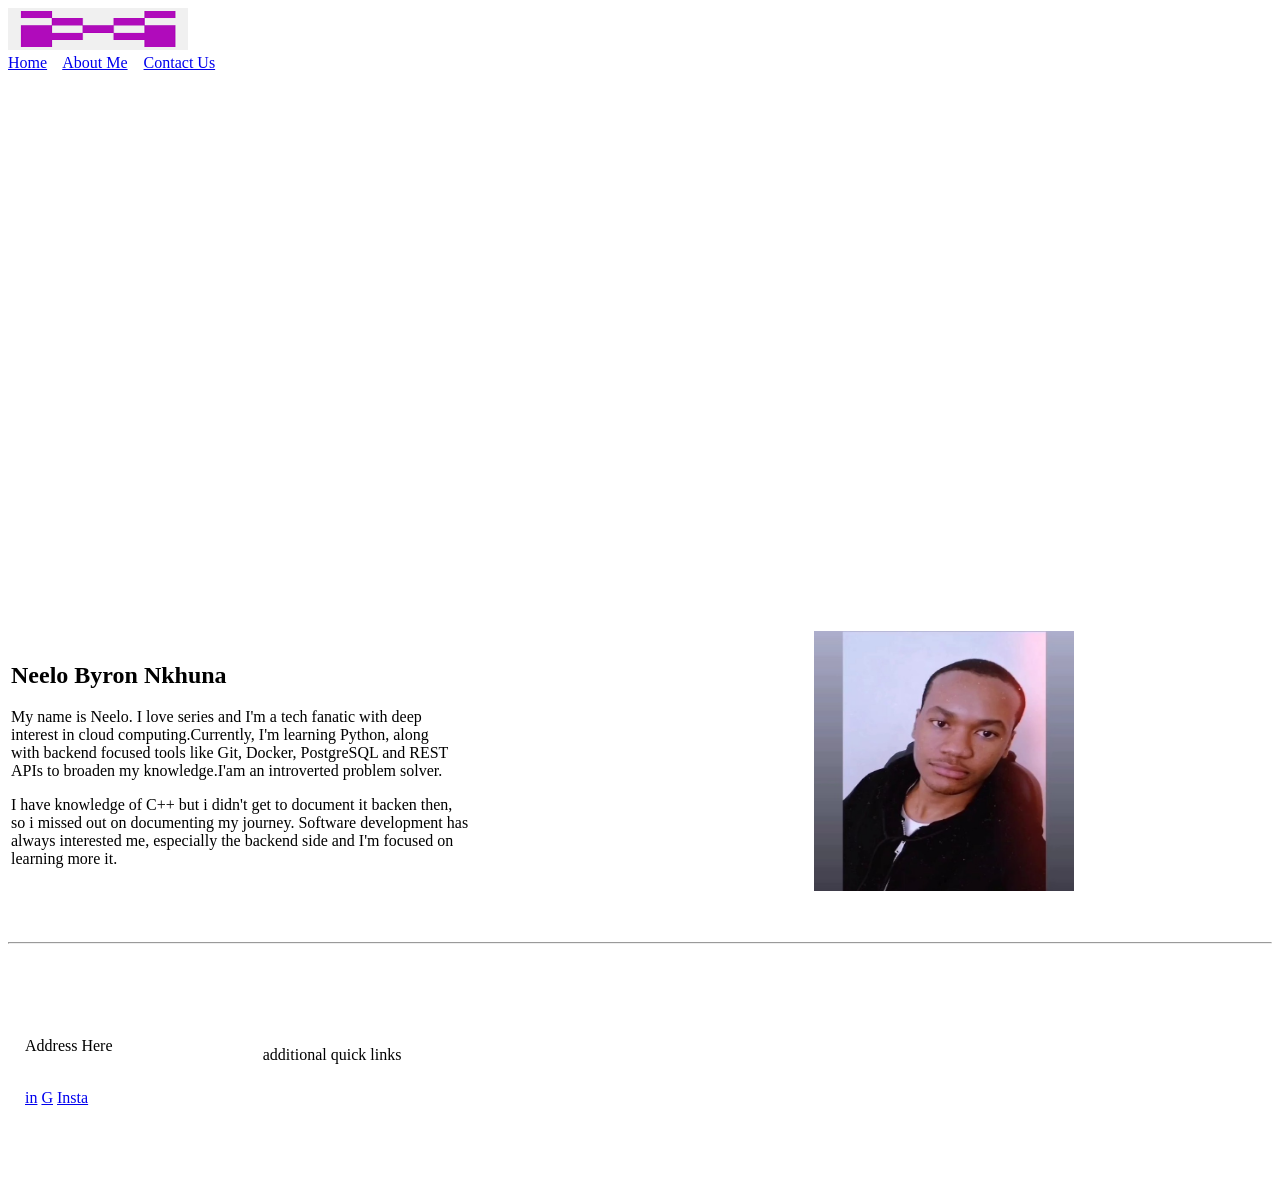
==== Portfolio Website/index.html @ 3197081e "Removed css styling on html" ====
<!DOCTYPE html>
<html lang="en">
<head>
    <meta charset="UTF-8">
    <meta name="viewport" content="width=device-width, initial-scale=1.0">
    <title>Portfolio Website</title>
</head>

<body>
    <header >
      <!--Logo Image Container-->
         <div class="logo" >
            <a href="index.html">
              <img src="Purple.png" width="180px" height="42px" class="header-Purple">
                 </a>  
             </div>     
        
             <!--Home, About Me & Contact Us Container-->
              <nav style="padding-right: 70px;">
                <a href="index.html">Home</a>&nbsp;&nbsp;&nbsp
                <a href="About.html">About Me</a>&nbsp;&nbsp;&nbsp
                <a href="Contact.html">Contact Us</a>
              </nav>
     </header><br><br>

<main>
    <!--Image or video but i went for Youtube video-->
    <section class="video-section">
      <div class="video-wrapper">
        <center>
          <iframe width="1315" height="480" src="https://www.youtube-nocookie.com/embed/rThDEqJsRtk?si=uRxE_WEaD_KCANve&amp;controls=0" title="YouTube video player" frameborder="0" allow="accelerometer; autoplay; clipboard-write; encrypted-media; gyroscope; picture-in-picture; web-share" referrerpolicy="strict-origin-when-cross-origin" allowfullscreen></iframe></br>
        </center>
       </div><br><br>
 
    <!--My own bio-->
    <div class="Bio" >
        <table width="100%" border="0">
          <tr>
            <td>
              <h1>Neelo Byron Nkhuna</h1>
              <p>My name is Neelo. I love series and I'm a tech fanatic with deep<br>
                 interest in cloud computing.Currently, I'm learning Python, along<br>
                 with backend focused tools like Git, Docker, PostgreSQL and REST <br>
                 APIs to broaden my knowledge.I'am an introverted problem solver.</p>

              <p>I have knowledge of C++ but i didn't get to document it backen then,<br>
                 so i missed out on documenting my journey. Software development has <br>
                 always interested me, especially the backend side and I'm focused on <br>
                 learning more it.</p>
            </td>
      
             <!--Small Photo Next to bio-->
              <td >
              <img src="Profile picture.jpg" class="round-img" width="260px" height="260px"><br>
              </td>
           </tr>
        </table>
    </div>
  </section>
</main><br><br>

<footer class="site-footer">
  <hr>
   <table width="100%" boarder="0" cellpadding="15">
     <tr>
       <td>
        <div >
         <!--Address here + My socials -->
          <p><strong></strong>  Address Here</strong></p><br>
          <div class="circle-icons">
           <a href="https://www.linkedin.com/in/neelo-nkhuna-ba2b9b115/" class="circle">in</a>
           <a href="https://github.com/NeeloByron" class="circle" >G</a>
           <a href="https://www.instagram.com/neelo_byron/" class="circle">Insta</a>
           </a>
           </div>
          </td>
          </div>
    
          <!--Additonal links-->
          <td>
            <p>additional quick links</p><br>
          </td>

          <!--My current location-->
          <td ><br><br>
            <div class="map-container">
              <iframe src="https://www.google.com/maps/embed?pb=!1m18!1m12!1m3!1d3669018.2049283963!2d23.614881087500006!3d-26.0980833!2m3!1f0!2f0!3f0!3m2!1i1024!2i768!4f13.1!3m3!1m2!1s0x1ec12e99570831e5%3A0xc96e5c17336ac118!2sGa-Maja%2C%200745!5e0!3m2!1sen!2sza!4v1779168745000!5m2!1sen!2sza" 
                  width="310" height="150" style="border:0;" allowfullscreen="" loading="lazy" referrerpolicy="no-referrer-when-downgrade"></iframe>
             </div>
          </td>
      </tr>
    </table>
</footer>

</body>
</html>
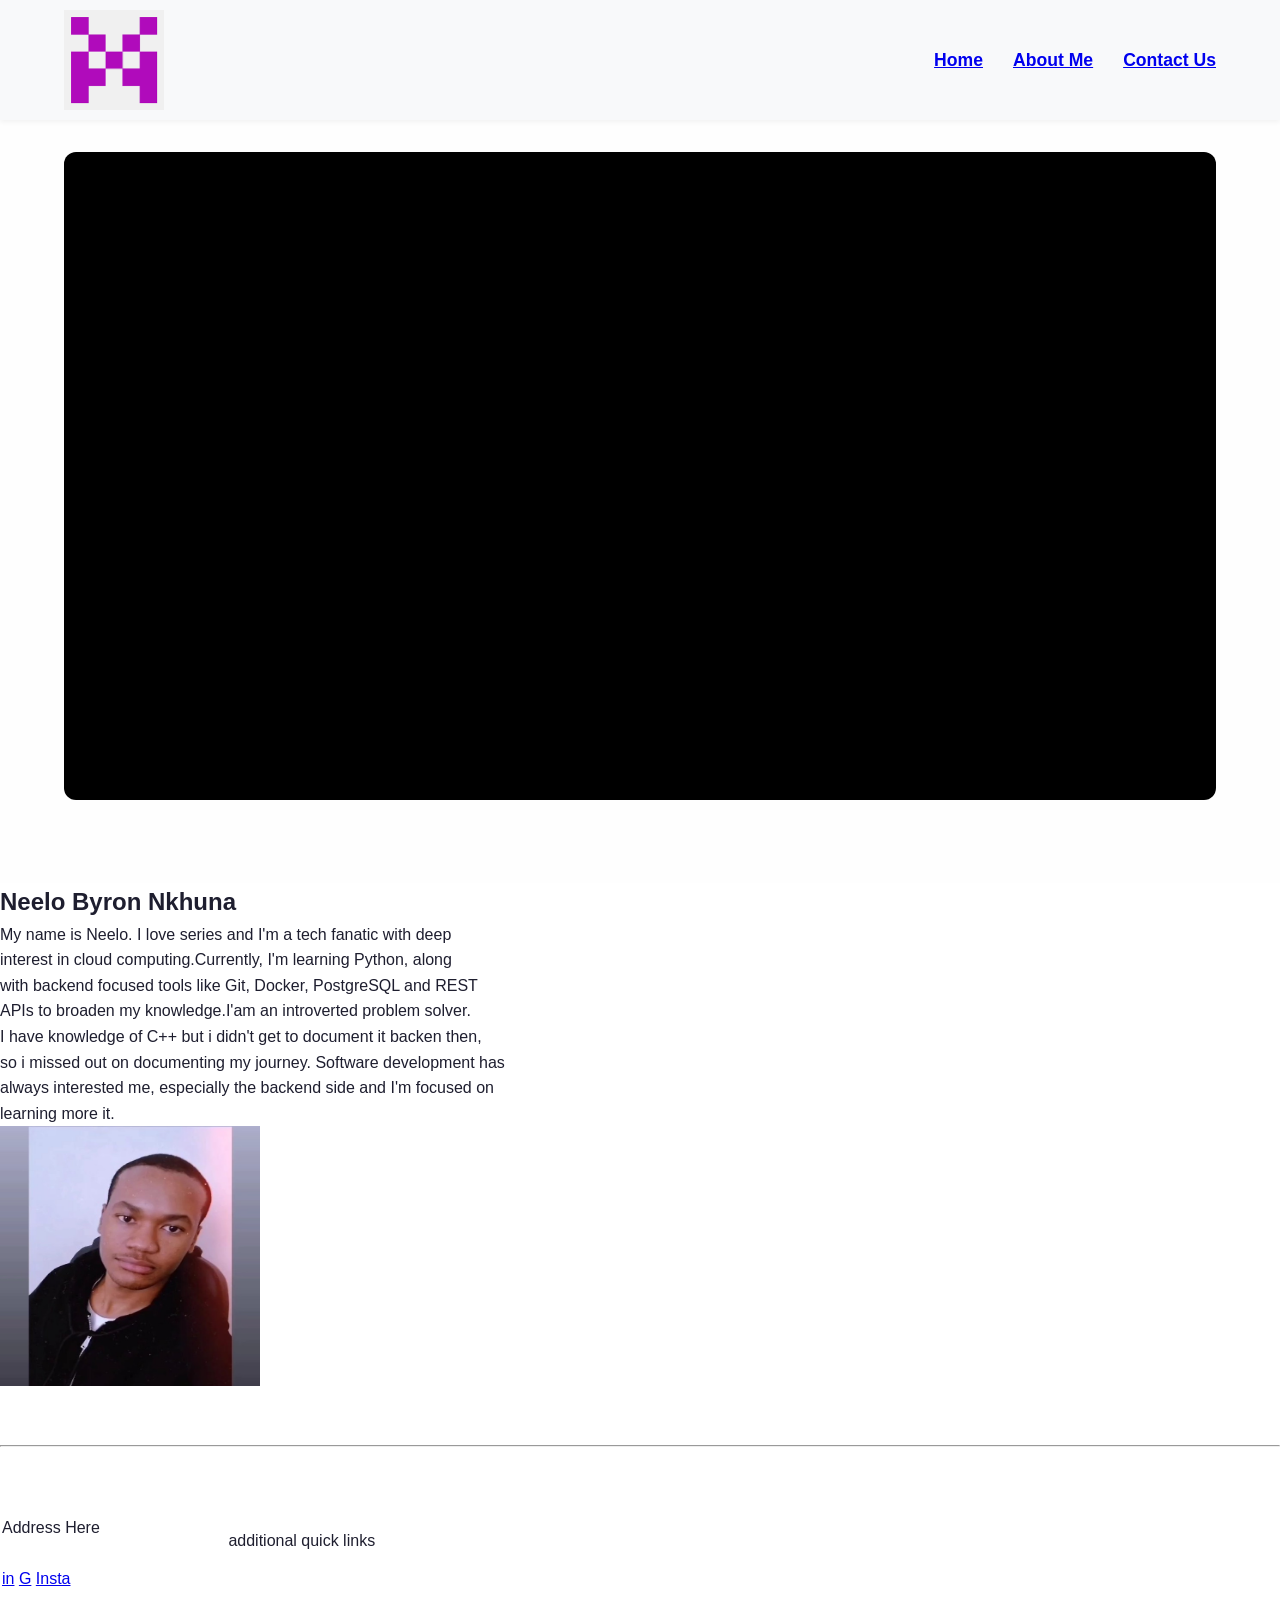
==== commit 61e587ee: "Updates" ====
--- a/Portfolio Website/index.html
+++ b/Portfolio Website/index.html
@@ -4,39 +4,44 @@
     <meta charset="UTF-8">
     <meta name="viewport" content="width=device-width, initial-scale=1.0">
     <title>Portfolio Website</title>
+    <link rel="stylesheet" href="assets/style.css">
 </head>
 
 <body>
-    <header >
-      <!--Logo Image Container-->
-         <div class="logo" >
-            <a href="index.html">
-              <img src="Purple.png" width="180px" height="42px" class="header-Purple">
-                 </a>  
-             </div>     
-        
+    <header class="logo-header">
+        <!--Logo Image Container-->
+           <div class="logo" >
+              <img src="assets/images/Purple.png" width="125px" height="45px" class="header-Purple">
+                </a>  
+                 </div>     
+      
+        <!--Hambuger menu icon-->
+          <div class="hamburger" id="Hamburger"
+                   <span></span>
+                   <span></span>
+                   <span></span>
+                            </div>
+
              <!--Home, About Me & Contact Us Container-->
-              <nav style="padding-right: 70px;">
-                <a href="index.html">Home</a>&nbsp;&nbsp;&nbsp
-                <a href="About.html">About Me</a>&nbsp;&nbsp;&nbsp
+              <nav class="main-navigation" id="main-navigation">
+                <a href="index.html">Home</a>
+                <a href="About.html">About Me</a>
                 <a href="Contact.html">Contact Us</a>
               </nav>
-     </header><br><br>
+     </header>
 
 <main>
-    <!--Image or video but i went for Youtube video-->
-    <section class="video-section">
+<!-----Image or video but i went for Youtube video------->
+  <section class="video-section">
       <div class="video-wrapper">
-        <center>
-          <iframe width="1315" height="480" src="https://www.youtube-nocookie.com/embed/rThDEqJsRtk?si=uRxE_WEaD_KCANve&amp;controls=0" title="YouTube video player" frameborder="0" allow="accelerometer; autoplay; clipboard-write; encrypted-media; gyroscope; picture-in-picture; web-share" referrerpolicy="strict-origin-when-cross-origin" allowfullscreen></iframe></br>
-        </center>
-       </div><br><br>
+         <iframe src="https://www.youtube-nocookie.com/embed/rThDEqJsRtk?si=uRxE_WEaD_KCANve&amp;controls=0" title="YouTube video player" frameborder="0" allow="accelerometer; autoplay; clipboard-write; encrypted-media; gyroscope; picture-in-picture; web-share" referrerpolicy="strict-origin-when-cross-origin" allowfullscreen></iframe></br>
+            </div><br><br>
+  </section>
  
-    <!--My own bio-->
-    <div class="Bio" >
-        <table width="100%" border="0">
-          <tr>
-            <td>
+  <!----My Bio & Profile Picture responsive grid------->
+    <section class="bio-section">  
+       <div class="bio-grid">
+          <div class="bio-text">
               <h1>Neelo Byron Nkhuna</h1>
               <p>My name is Neelo. I love series and I'm a tech fanatic with deep<br>
                  interest in cloud computing.Currently, I'm learning Python, along<br>
@@ -47,15 +52,11 @@
                  so i missed out on documenting my journey. Software development has <br>
                  always interested me, especially the backend side and I'm focused on <br>
                  learning more it.</p>
-            </td>
-      
-             <!--Small Photo Next to bio-->
-              <td >
-              <img src="Profile picture.jpg" class="round-img" width="260px" height="260px"><br>
-              </td>
-           </tr>
-        </table>
-    </div>
+                </div>
+              <div class="bio-image">
+            <img src="Profile picture.jpg" class="round-img" width="260px" height="260px"><br>
+         </div>
+       </div>
   </section>
 </main><br><br>
 
--- a/Portfolio Website/assets/style.css
+++ b/Portfolio Website/assets/style.css
@@ -0,0 +1,75 @@
+/*------Global reset & Smooth Scroll-----------------*/
+*{
+    margin: 0;
+    padding: 0;
+    box-sizing: boarder-box;
+}
+
+html {
+    scroll-behavior: smooth;
+}
+
+body {
+    font-family: 'Segoe UI', 'Segoe UI', Tahoma, Geneva, Verdana, sans-serif ;
+    line-height: 1.6;
+    background-color: #fff;
+    color: #1e1e2f
+}
+
+/*-------------Header----------------------*/
+.logo-header {
+    display: flex;
+    justify-content: space-between;
+    align-items: center;
+    background-color: #f8f9fa;
+    padding: 10px 5%;
+    flex-wrap: wrap;
+    position: relative;
+    box-shadow: 0 2px 5px rgba(0, 0, 0, 0.05);
+}
+
+.logo img {
+    max-width: 80%;
+    height: auto;
+    display: flex;
+}
+
+/*------------Desktop Navigation----------*/
+.main-navigation {
+    display: flex;
+    gap: 30px;
+}
+
+.main-navigation {
+    text-decoration: none;
+    font-weight: 600;
+    color: #333;
+    font-size: 1.1rem;
+    transition: all 0.3s ease;
+    padding: 5px 0;
+}
+
+/*-----Responsive video-----------*/
+.video-section {
+    padding: 2rem 5%;
+    background-color: #fefefe;
+}
+
+.video-wrapper {
+    position: relative;
+    padding-bottom: 56.25%;
+    height: 0;
+    overflow: hidden;
+    max-width: 100%;
+    background: #000;
+    border-radius: 12px;
+}
+
+.video-wrapper iframe {
+    position: absolute;
+    top: 0;
+    left: 0;
+    width: 100%;
+    height: 100%;
+    border: 0;
+}
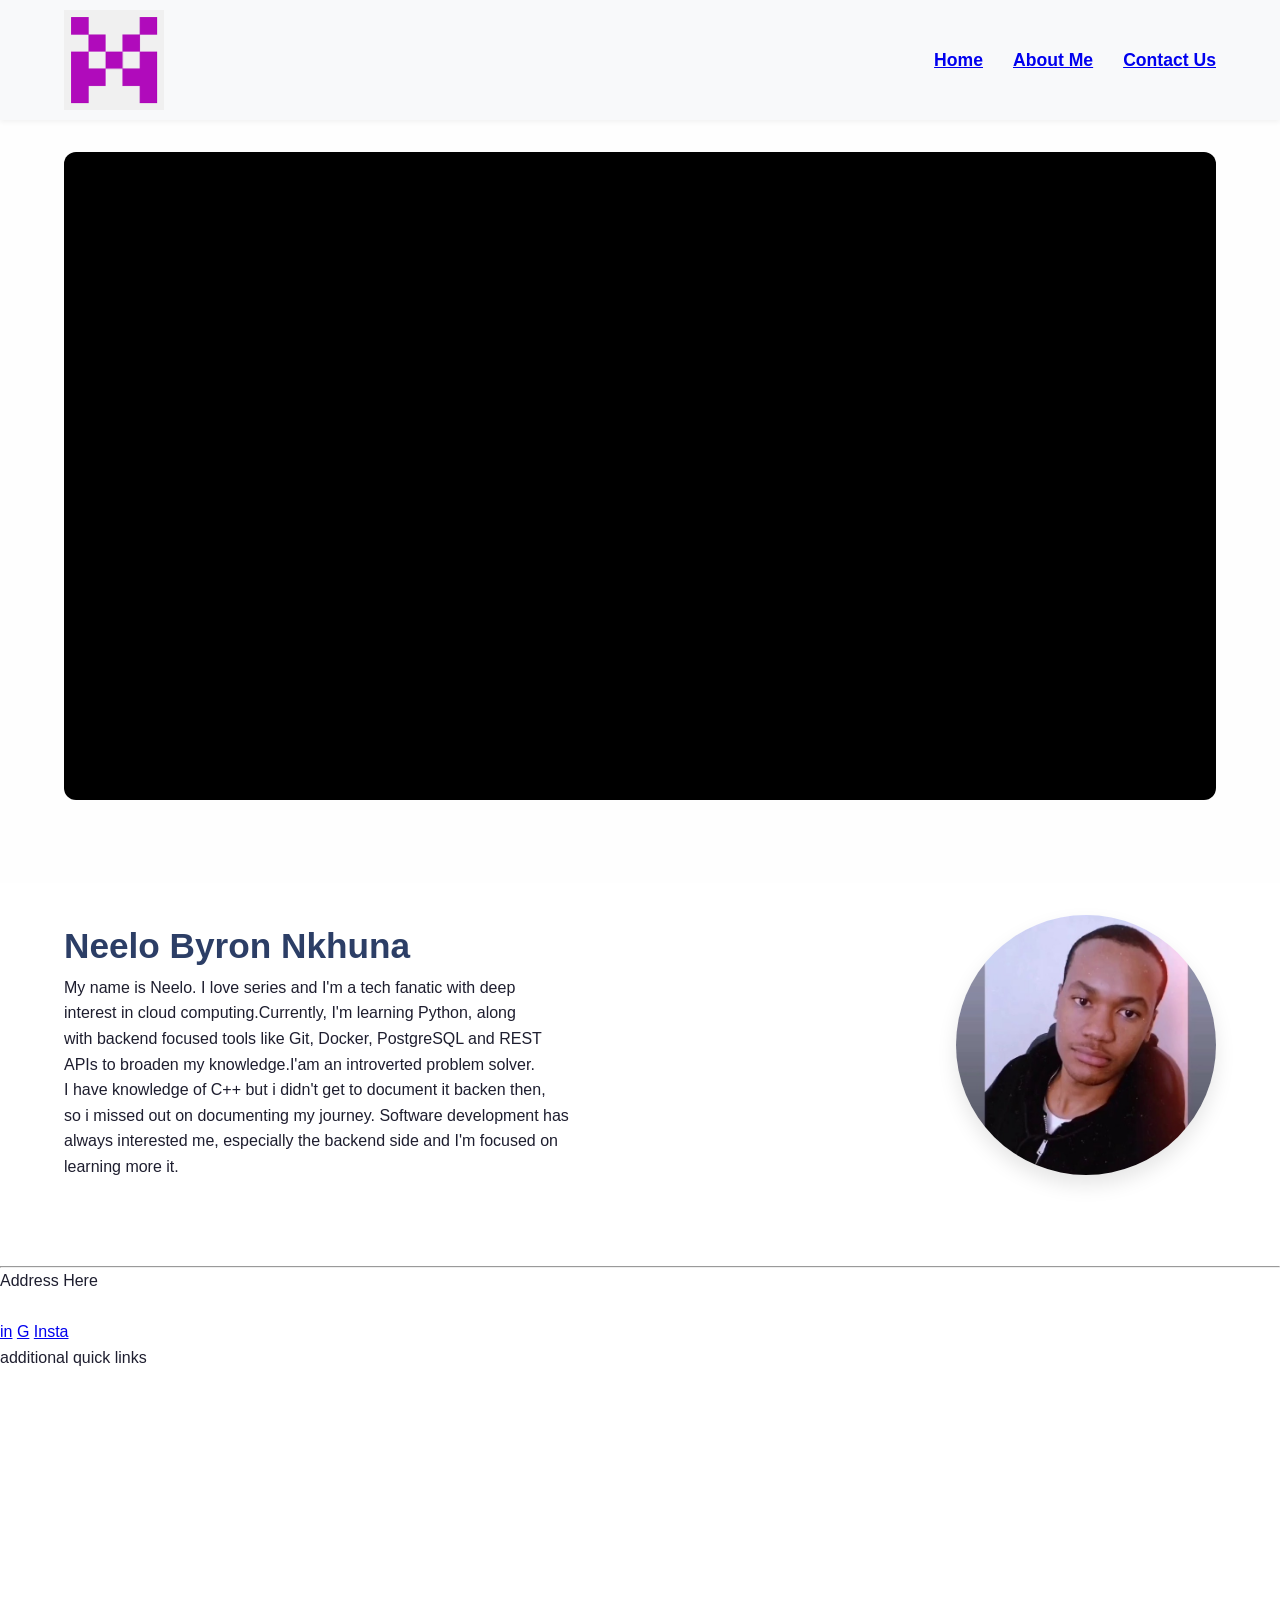
==== commit cbe6492c: "Bio Section" ====
--- a/Portfolio Website/index.html
+++ b/Portfolio Website/index.html
@@ -54,7 +54,7 @@
                  learning more it.</p>
                 </div>
               <div class="bio-image">
-            <img src="Profile picture.jpg" class="round-img" width="260px" height="260px"><br>
+            <img src="assets/images/Profile picture.jpg" class="round-img" width="260px" height="260px"><br>
          </div>
        </div>
   </section>
@@ -62,35 +62,29 @@
 
 <footer class="site-footer">
   <hr>
-   <table width="100%" boarder="0" cellpadding="15">
-     <tr>
-       <td>
-        <div >
+     <div class="footer-grid">
          <!--Address here + My socials -->
           <p><strong></strong>  Address Here</strong></p><br>
-          <div class="circle-icons">
-           <a href="https://www.linkedin.com/in/neelo-nkhuna-ba2b9b115/" class="circle">in</a>
-           <a href="https://github.com/NeeloByron" class="circle" >G</a>
-           <a href="https://www.instagram.com/neelo_byron/" class="circle">Insta</a>
-           </a>
-           </div>
-          </td>
-          </div>
+            <div class="circle-icons">
+              <a href="https://www.linkedin.com/in/neelo-nkhuna-ba2b9b115/" class="circle" target="_blank">in</a>
+              <a href="https://github.com/NeeloByron" class="circle" target="_blank">G</a>
+              <a href="https://www.instagram.com/neelo_byron/" class="circle" target="_blank">Insta</a>
+                </a>
+               </div>
+            </div>
     
-          <!--Additonal links-->
-          <td>
-            <p>additional quick links</p><br>
-          </td>
+           <!--Additonal text-->
+             <div class="footer-text">
+               <p>additional quick links</p><br>
+             </div>
 
           <!--My current location-->
-          <td ><br><br>
-            <div class="map-container">
-              <iframe src="https://www.google.com/maps/embed?pb=!1m18!1m12!1m3!1d3669018.2049283963!2d23.614881087500006!3d-26.0980833!2m3!1f0!2f0!3f0!3m2!1i1024!2i768!4f13.1!3m3!1m2!1s0x1ec12e99570831e5%3A0xc96e5c17336ac118!2sGa-Maja%2C%200745!5e0!3m2!1sen!2sza!4v1779168745000!5m2!1sen!2sza" 
+           <div class="footer-map" ><br><br>
+             <div class="map-container">
+               <iframe src="https://www.google.com/maps/embed?pb=!1m18!1m12!1m3!1d3669018.2049283963!2d23.614881087500006!3d-26.0980833!2m3!1f0!2f0!3f0!3m2!1i1024!2i768!4f13.1!3m3!1m2!1s0x1ec12e99570831e5%3A0xc96e5c17336ac118!2sGa-Maja%2C%200745!5e0!3m2!1sen!2sza!4v1779168745000!5m2!1sen!2sza" 
                   width="310" height="150" style="border:0;" allowfullscreen="" loading="lazy" referrerpolicy="no-referrer-when-downgrade"></iframe>
              </div>
-          </td>
-      </tr>
-    </table>
+           </div>
 </footer>
 
 </body>
--- a/Portfolio Website/assets/style.css
+++ b/Portfolio Website/assets/style.css
@@ -72,4 +72,33 @@
     width: 100%;
     height: 100%;
     border: 0;
+}
+
+/*------------Bio Section-------*/
+.bio-section {
+    padding: 2rem 5%;
+    background-color: #fff;
+}
+
+.bio-grid {
+    display: grid;
+    grid-template-columns: 1fr auto;
+    gap: 3rem;
+    align-items: center;
+    max-width: 1200px;
+    margin: 0 auto;
+}
+
+.bio-text h1 {
+    font-size: 2.2rem;
+    color: #2c3e66;
+}
+
+.bio-image img {
+    width: 260ox;
+    height: 260px;
+    object-fit: cover;
+    border-radius: 50%;
+    box-shadow: 0 10px 20px rgba(0,0,0,0.1);
+    transition: transform 0.3s ease;
 }
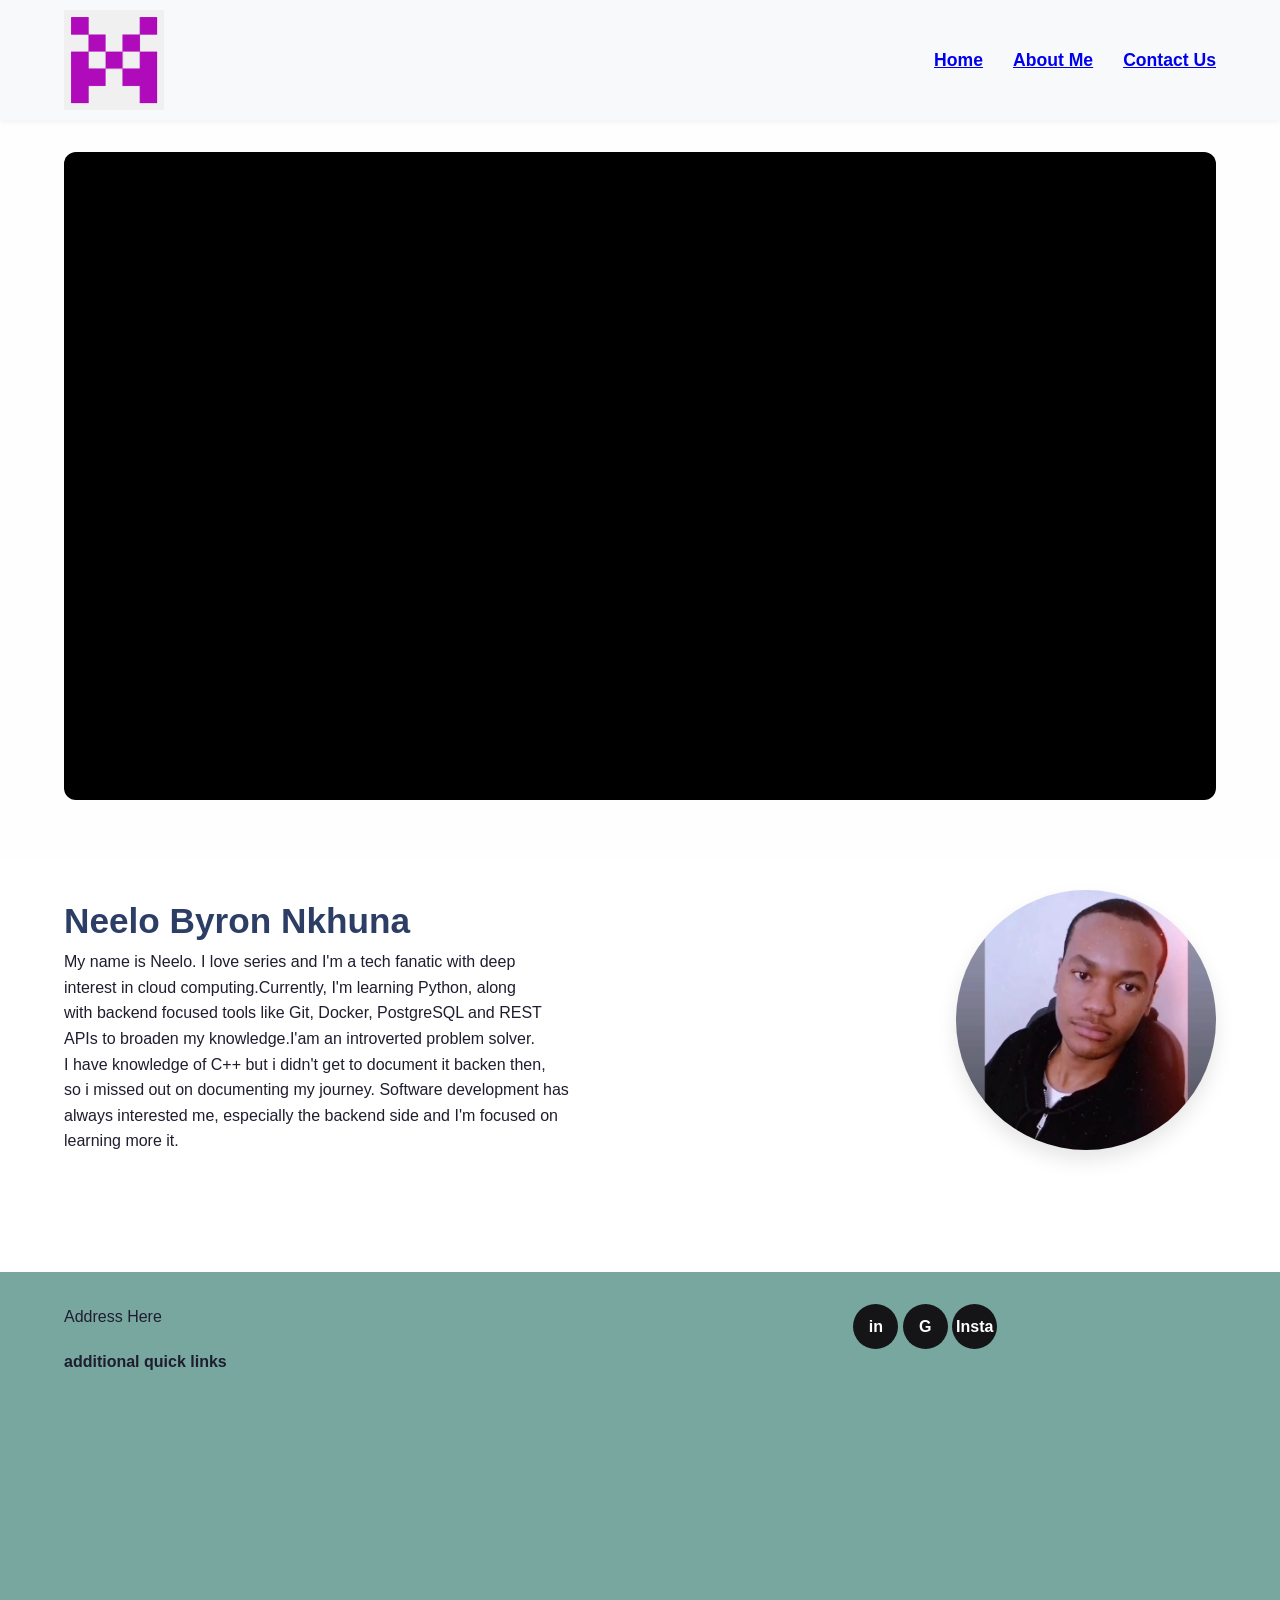
==== commit 82cd178b: "Footer updates" ====
--- a/Portfolio Website/index.html
+++ b/Portfolio Website/index.html
@@ -35,7 +35,7 @@
   <section class="video-section">
       <div class="video-wrapper">
          <iframe src="https://www.youtube-nocookie.com/embed/rThDEqJsRtk?si=uRxE_WEaD_KCANve&amp;controls=0" title="YouTube video player" frameborder="0" allow="accelerometer; autoplay; clipboard-write; encrypted-media; gyroscope; picture-in-picture; web-share" referrerpolicy="strict-origin-when-cross-origin" allowfullscreen></iframe></br>
-            </div><br><br>
+            </div><br>
   </section>
  
   <!----My Bio & Profile Picture responsive grid------->
@@ -61,7 +61,6 @@
 </main><br><br>
 
 <footer class="site-footer">
-  <hr>
      <div class="footer-grid">
          <!--Address here + My socials -->
           <p><strong></strong>  Address Here</strong></p><br>
--- a/Portfolio Website/assets/style.css
+++ b/Portfolio Website/assets/style.css
@@ -101,4 +101,72 @@
     border-radius: 50%;
     box-shadow: 0 10px 20px rgba(0,0,0,0.1);
     transition: transform 0.3s ease;
+}
+
+.bio-image img:hover {
+    transform: scale(1.02);
+}
+
+/*-------Footer section------*/
+.site-footer {
+    background-color: #78a7a0;
+    padding: 2rem 5%;
+    margin-top: 2rem;
+}
+
+.site-footer hr {
+    margin-bottom: 1.5rem;
+    border: 0;
+    height: 1px;
+    background: linear-gradient(90deg, #ccc, transparent);
+}
+
+.footer-grid {
+    display: grid;
+    grid-template-columns: repeat(auto-fit, minmax(250px, 1fr));
+    gap: 2rem;
+    align-items: start;
+}
+
+.footer-address p,
+.footer-text p {
+    font-weight: bold;
+    margin-bottom: 0.5rem;
+    padding: right;
+}
+
+.circle-icon {
+    display: flex;
+    gap: 15px;
+    margin-top: 10px;
+}
+
+.circle {
+    display: inline-flex;
+    align-items: center;
+    justify-content: center;
+    width: 45px;
+    height: 45px;
+    background-color: #151416;
+    color: white;
+    text-decoration: none;
+    border-radius: 50%;
+    font-weight: bold;
+    transition: all 0.3s ease;
+}
+
+.footer-text ul {
+    list-style: none;
+}
+
+.footer-text a:hover {
+    color: #6f42c1;
+    padding-left: 5px;
+}
+
+.footer-map iframe {
+    width: 26%;
+    height: 180%;
+    border-radius: 10px;
+    padding-right: 50px;
 }
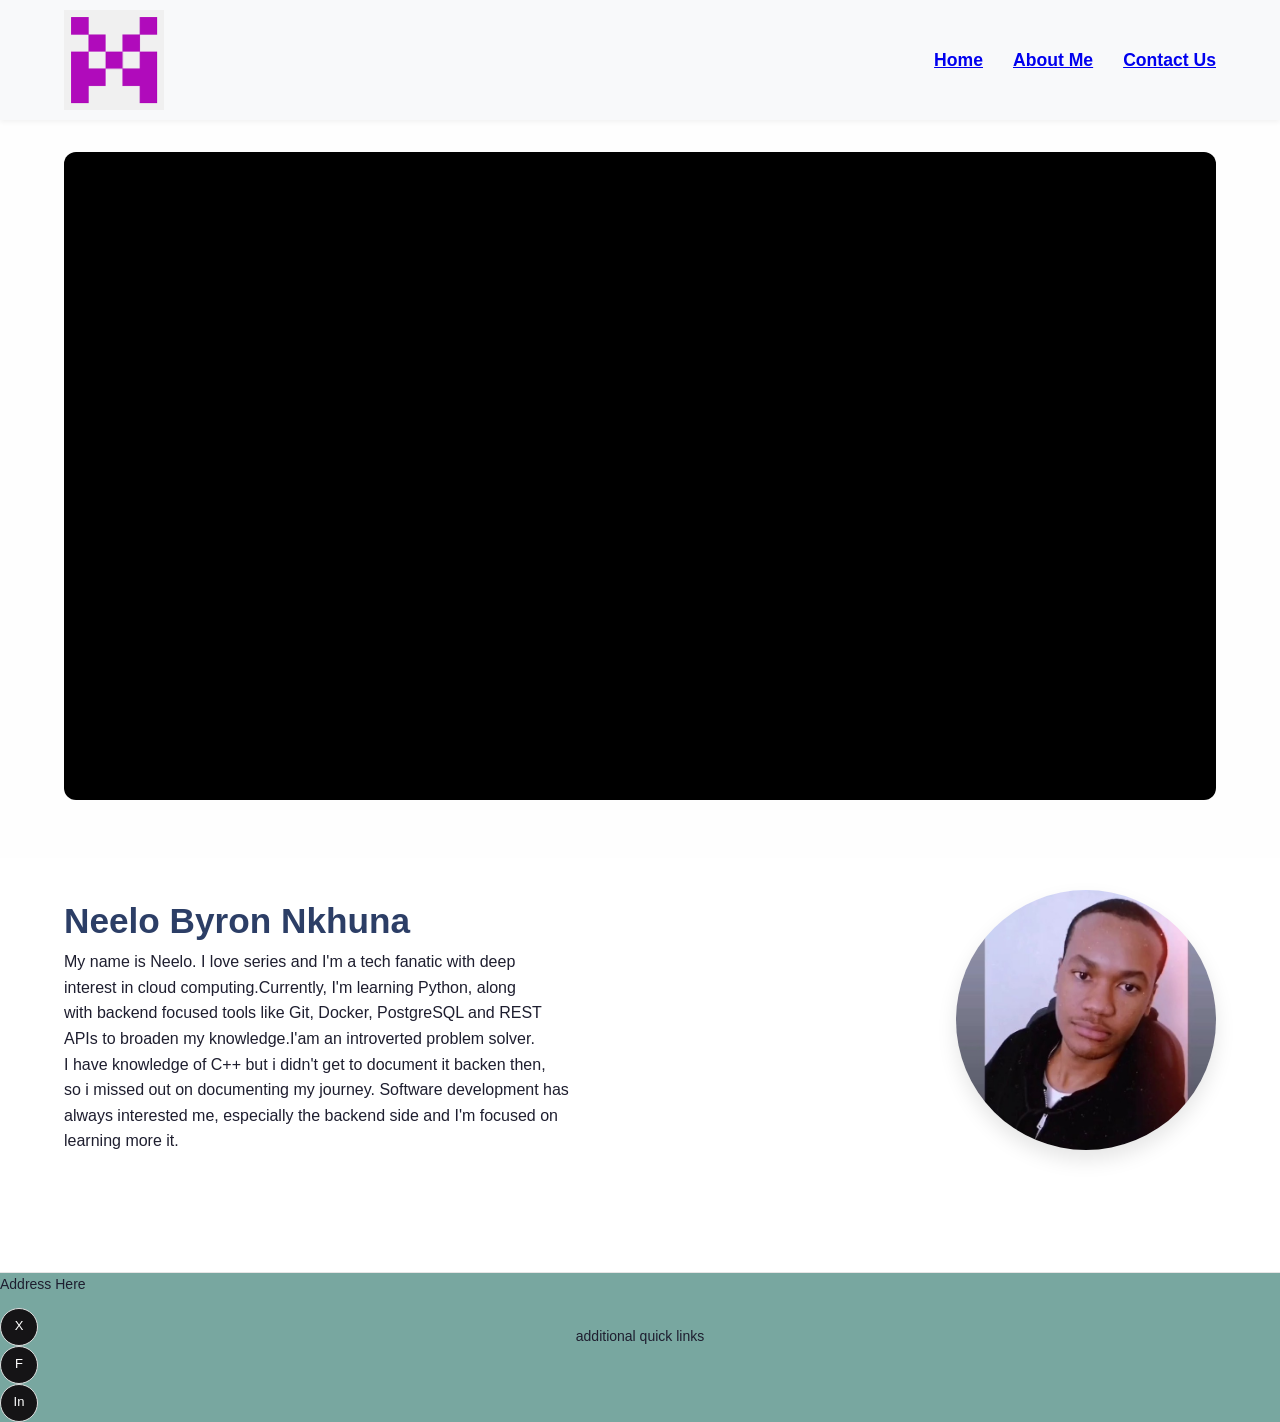
==== commit f003d8e7: "Footer section updates to align with css" ====
--- a/Portfolio Website/index.html
+++ b/Portfolio Website/index.html
@@ -63,27 +63,27 @@
 <footer class="site-footer">
      <div class="footer-grid">
          <!--Address here + My socials -->
-          <p><strong></strong>  Address Here</strong></p><br>
-            <div class="circle-icons">
-              <a href="https://www.linkedin.com/in/neelo-nkhuna-ba2b9b115/" class="circle" target="_blank">in</a>
-              <a href="https://github.com/NeeloByron" class="circle" target="_blank">G</a>
-              <a href="https://www.instagram.com/neelo_byron/" class="circle" target="_blank">Insta</a>
+           <div class="footer-address">
+             <p>  Address Here</p>
+               <div class="circle-icons">
+                <a href="https://x.com/NeeloByron" class="circle" target="_blank">X</a>
+                <a href="https://www.facebook.com/byron.nkhuna/" class="circle" target="_blank">F</a>
+                <a href="https://www.instagram.com/neelo_byron/" class="circle" target="_blank">In</a>
                 </a>
                </div>
             </div>
     
-           <!--Additonal text-->
+            <!--Additonal text-->
              <div class="footer-text">
                <p>additional quick links</p><br>
              </div>
 
           <!--My current location-->
            <div class="footer-map" ><br><br>
-             <div class="map-container">
                <iframe src="https://www.google.com/maps/embed?pb=!1m18!1m12!1m3!1d3669018.2049283963!2d23.614881087500006!3d-26.0980833!2m3!1f0!2f0!3f0!3m2!1i1024!2i768!4f13.1!3m3!1m2!1s0x1ec12e99570831e5%3A0xc96e5c17336ac118!2sGa-Maja%2C%200745!5e0!3m2!1sen!2sza!4v1779168745000!5m2!1sen!2sza" 
                   width="310" height="150" style="border:0;" allowfullscreen="" loading="lazy" referrerpolicy="no-referrer-when-downgrade"></iframe>
-             </div>
-           </div>
+            </div>
+     </div>
 </footer>
 
 </body>
--- a/Portfolio Website/assets/style.css
+++ b/Portfolio Website/assets/style.css
@@ -110,63 +110,64 @@
 /*-------Footer section------*/
 .site-footer {
     background-color: #78a7a0;
-    padding: 2rem 5%;
+    padding: 1.5rem solid #ccc;
     margin-top: 2rem;
-}
-
-.site-footer hr {
-    margin-bottom: 1.5rem;
-    border: 0;
-    height: 1px;
-    background: linear-gradient(90deg, #ccc, transparent);
+    border-top: 1px solid #e5e5e5;
 }
 
 .footer-grid {
     display: grid;
-    grid-template-columns: repeat(auto-fit, minmax(250px, 1fr));
-    gap: 2rem;
-    align-items: start;
+    grid-template-columns: 1fr 1fr 1fr;
+    gap: 1rem;
+    align-items: center;
+    min-height: 120px;
 }
 
-.footer-address p,
-.footer-text p {
-    font-weight: bold;
-    margin-bottom: 0.5rem;
-    padding: right;
+.footer-address p {
+    margin: 0 0 12px 0;
+    font-size: 14px;
 }
 
 .circle-icon {
     display: flex;
-    gap: 15px;
-    margin-top: 10px;
+    gap: 10px;
+    margin-top: 12px;
+    flex-direction: row;
 }
 
 .circle {
-    display: inline-flex;
+    display: flex;
     align-items: center;
     justify-content: center;
-    width: 45px;
-    height: 45px;
+    width: 36px;
+    height: 36px;
+    border: 1px solid #ddd;
     background-color: #151416;
     color: white;
     text-decoration: none;
     border-radius: 50%;
-    font-weight: bold;
+    font-weight: 500;
+    font-size: 13px;
+    flex-shrink: 0;
     transition: all 0.3s ease;
 }
 
-.footer-text ul {
-    list-style: none;
+.footer-text {
+    text-align: center;
+    font-size: 14px;
+}
+
+.circle:hover {
+    background-color: #f5f5f5;
 }
 
 .footer-text a:hover {
-    color: #6f42c1;
+    color: #4e4266;
     padding-left: 5px;
 }
 
-.footer-map iframe {
-    width: 26%;
-    height: 180%;
-    border-radius: 10px;
-    padding-right: 50px;
-}+.footer-map {
+    height: 120px;
+    border-radius: 4px;
+    overflow: hidden;
+}
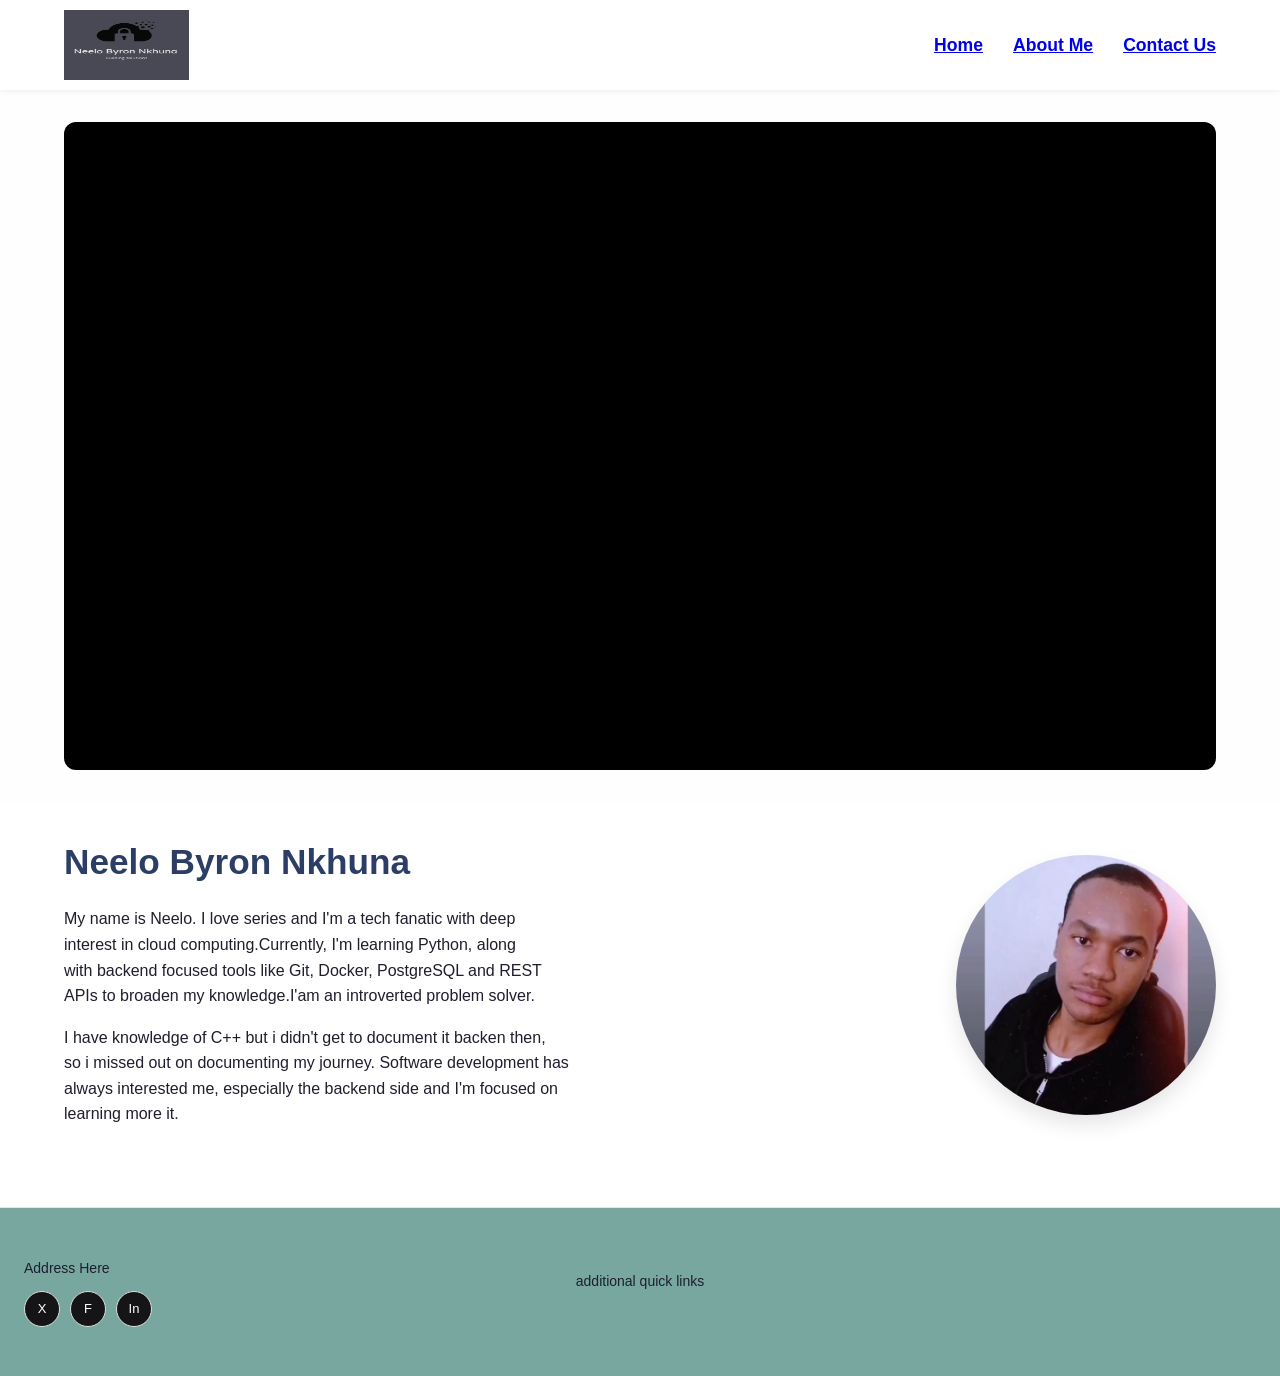
==== commit 92af138f: "Updates about me, contact html header and footer sections" ====
--- a/Portfolio Website/index.html
+++ b/Portfolio Website/index.html
@@ -5,18 +5,20 @@
     <meta name="viewport" content="width=device-width, initial-scale=1.0">
     <title>Portfolio Website</title>
     <link rel="stylesheet" href="assets/style.css">
+    <link rel="html" href="About.html">
+    <link rel="html" href="Contact.html">
 </head>
 
 <body>
     <header class="logo-header">
         <!--Logo Image Container-->
            <div class="logo" >
-              <img src="assets/images/Purple.png" width="125px" height="45px" class="header-Purple">
+              <img src="assets/images/Byron-logo.png">
                 </a>  
                  </div>     
       
         <!--Hambuger menu icon-->
-          <div class="hamburger" id="Hamburger"
+          <div class="hamburger" id="Hamburger">
                    <span></span>
                    <span></span>
                    <span></span>
@@ -34,8 +36,13 @@
 <!-----Image or video but i went for Youtube video------->
   <section class="video-section">
       <div class="video-wrapper">
-         <iframe src="https://www.youtube-nocookie.com/embed/rThDEqJsRtk?si=uRxE_WEaD_KCANve&amp;controls=0" title="YouTube video player" frameborder="0" allow="accelerometer; autoplay; clipboard-write; encrypted-media; gyroscope; picture-in-picture; web-share" referrerpolicy="strict-origin-when-cross-origin" allowfullscreen></iframe></br>
-            </div><br>
+         <iframe src="https://www.youtube-nocookie.com/embed/rThDEqJsRtk?si=uRxE_WEaD_KCANve&amp;controls=0"
+            title="YouTube video player" frameborder="0" 
+            allow="accelerometer; autoplay; clipboard-write; 
+            encrypted-media; gyroscope; picture-in-picture; web-share"
+            referrerpolicy="strict-origin-when-cross-origin" allowfullscreen>
+          </iframe>
+        </div>
   </section>
  
   <!----My Bio & Profile Picture responsive grid------->
@@ -45,20 +52,20 @@
               <h1>Neelo Byron Nkhuna</h1>
               <p>My name is Neelo. I love series and I'm a tech fanatic with deep<br>
                  interest in cloud computing.Currently, I'm learning Python, along<br>
-                 with backend focused tools like Git, Docker, PostgreSQL and REST <br>
+                 with backend focused tools like Git, Docker, PostgreSQL and REST<br>
                  APIs to broaden my knowledge.I'am an introverted problem solver.</p>
 
-              <p>I have knowledge of C++ but i didn't get to document it backen then,<br>
-                 so i missed out on documenting my journey. Software development has <br>
-                 always interested me, especially the backend side and I'm focused on <br>
-                 learning more it.</p>
-                </div>
+               <p>I have knowledge of C++ but i didn't get to document it backen then,<br>
+                  so i missed out on documenting my journey. Software development has<br>
+                  always interested me, especially the backend side and I'm focused on<br>
+                  learning more it.</p>
+                 </div>
               <div class="bio-image">
             <img src="assets/images/Profile picture.jpg" class="round-img" width="260px" height="260px"><br>
          </div>
        </div>
   </section>
-</main><br><br>
+</main>
 
 <footer class="site-footer">
      <div class="footer-grid">
@@ -69,19 +76,18 @@
                 <a href="https://x.com/NeeloByron" class="circle" target="_blank">X</a>
                 <a href="https://www.facebook.com/byron.nkhuna/" class="circle" target="_blank">F</a>
                 <a href="https://www.instagram.com/neelo_byron/" class="circle" target="_blank">In</a>
-                </a>
                </div>
             </div>
     
-            <!--Additonal text-->
-             <div class="footer-text">
-               <p>additional quick links</p><br>
+     <!--Additonal text-->
+       <div class="footer-text">
+          <p>additional quick links</p><br>
              </div>
 
-          <!--My current location-->
-           <div class="footer-map" ><br><br>
+        <!--My current location-->
+           <div class="footer-map">
                <iframe src="https://www.google.com/maps/embed?pb=!1m18!1m12!1m3!1d3669018.2049283963!2d23.614881087500006!3d-26.0980833!2m3!1f0!2f0!3f0!3m2!1i1024!2i768!4f13.1!3m3!1m2!1s0x1ec12e99570831e5%3A0xc96e5c17336ac118!2sGa-Maja%2C%200745!5e0!3m2!1sen!2sza!4v1779168745000!5m2!1sen!2sza" 
-                  width="310" height="150" style="border:0;" allowfullscreen="" loading="lazy" referrerpolicy="no-referrer-when-downgrade"></iframe>
+                  width="100%" height="100%" style="border:0;" allowfullscreen="" loading="lazy" referrerpolicy="no-referrer-when-downgrade"></iframe>
             </div>
      </div>
 </footer>
--- a/Portfolio Website/assets/style.css
+++ b/Portfolio Website/assets/style.css
@@ -2,7 +2,7 @@
 *{
     margin: 0;
     padding: 0;
-    box-sizing: boarder-box;
+    box-sizing: border-box;
 }
 
 html {
@@ -21,7 +21,7 @@
     display: flex;
     justify-content: space-between;
     align-items: center;
-    background-color: #f8f9fa;
+    background-color: 78a7a0;
     padding: 10px 5%;
     flex-wrap: wrap;
     position: relative;
@@ -29,8 +29,8 @@
 }
 
 .logo img {
-    max-width: 80%;
-    height: auto;
+    width: 125px;
+    height: 70px;
     display: flex;
 }
 
@@ -45,8 +45,12 @@
     font-weight: 600;
     color: #333;
     font-size: 1.1rem;
-    transition: all 0.3s ease;
+    transition: color 0.3s ease;
     padding: 5px 0;
+}
+
+.main-navigation a:hover {
+    color: #78a7a0;
 }
 
 /*-----Responsive video-----------*/
@@ -92,10 +96,14 @@
 .bio-text h1 {
     font-size: 2.2rem;
     color: #2c3e66;
+    margin-bottom: 1rem;
 }
 
+.bio-text p {
+    margin-bottom: 1rem;
+}
 .bio-image img {
-    width: 260ox;
+    width: 260px;
     height: 260px;
     object-fit: cover;
     border-radius: 50%;
@@ -110,7 +118,7 @@
 /*-------Footer section------*/
 .site-footer {
     background-color: #78a7a0;
-    padding: 1.5rem solid #ccc;
+    padding: 1.5rem ;
     margin-top: 2rem;
     border-top: 1px solid #e5e5e5;
 }
@@ -128,7 +136,7 @@
     font-size: 14px;
 }
 
-.circle-icon {
+.circle-icons {
     display: flex;
     gap: 10px;
     margin-top: 12px;
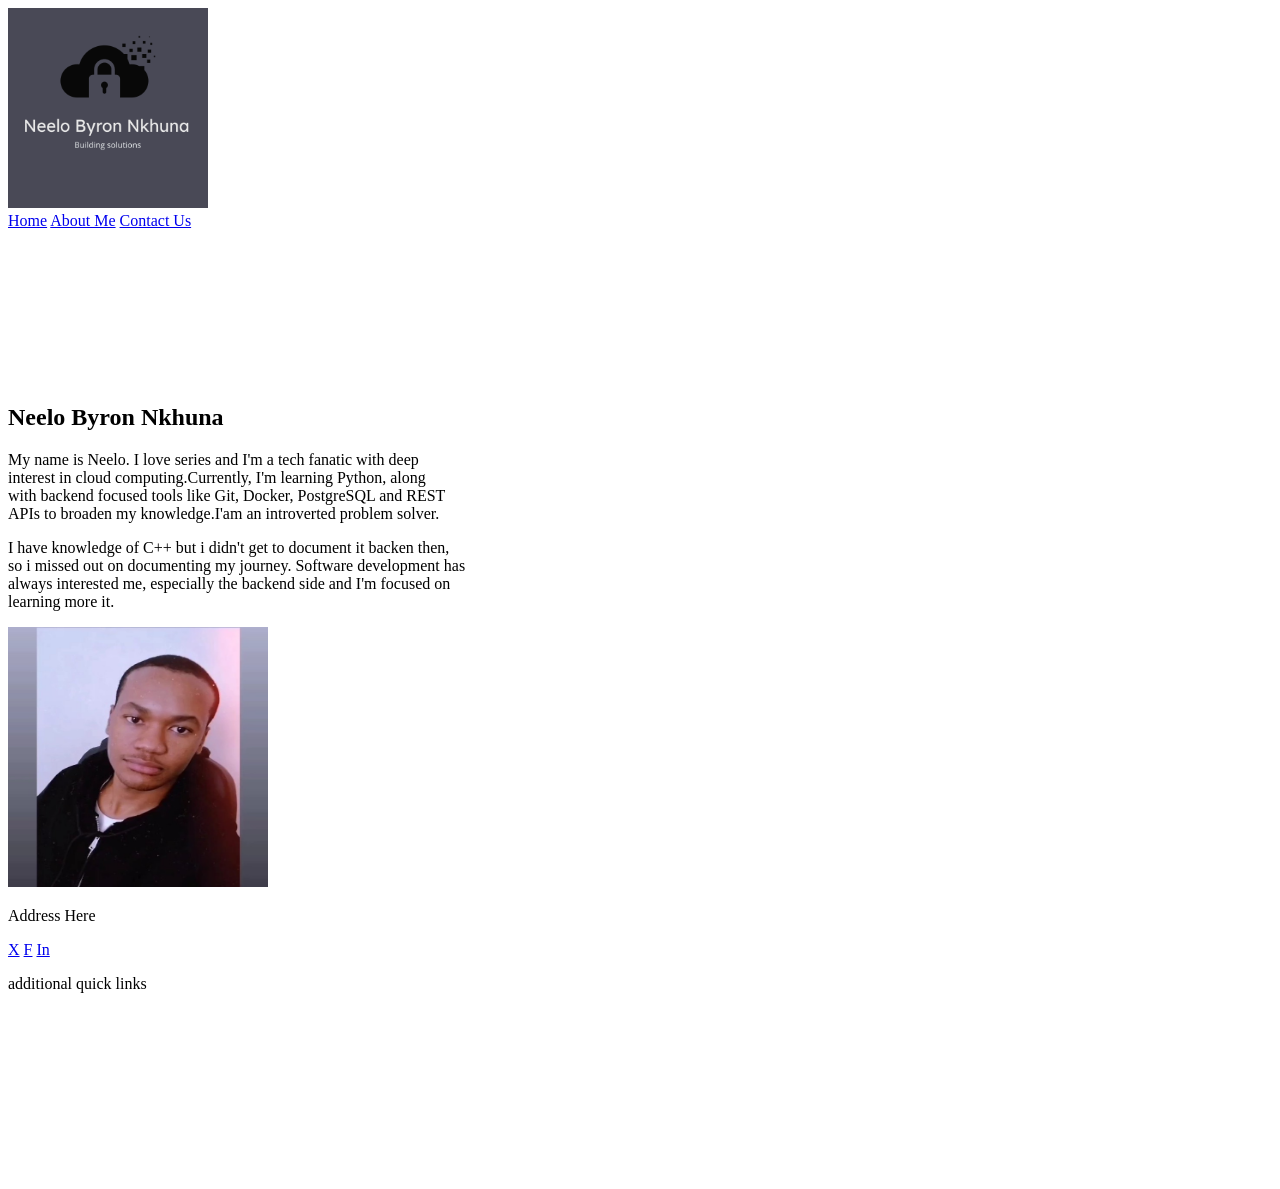
==== commit d5feb5a6: "Remove CSS link from main branch (purely html only" ====
--- a/Portfolio Website/index.html
+++ b/Portfolio Website/index.html
@@ -4,9 +4,6 @@
     <meta charset="UTF-8">
     <meta name="viewport" content="width=device-width, initial-scale=1.0">
     <title>Portfolio Website</title>
-    <link rel="stylesheet" href="assets/style.css">
-    <link rel="html" href="About.html">
-    <link rel="html" href="Contact.html">
 </head>
 
 <body>
